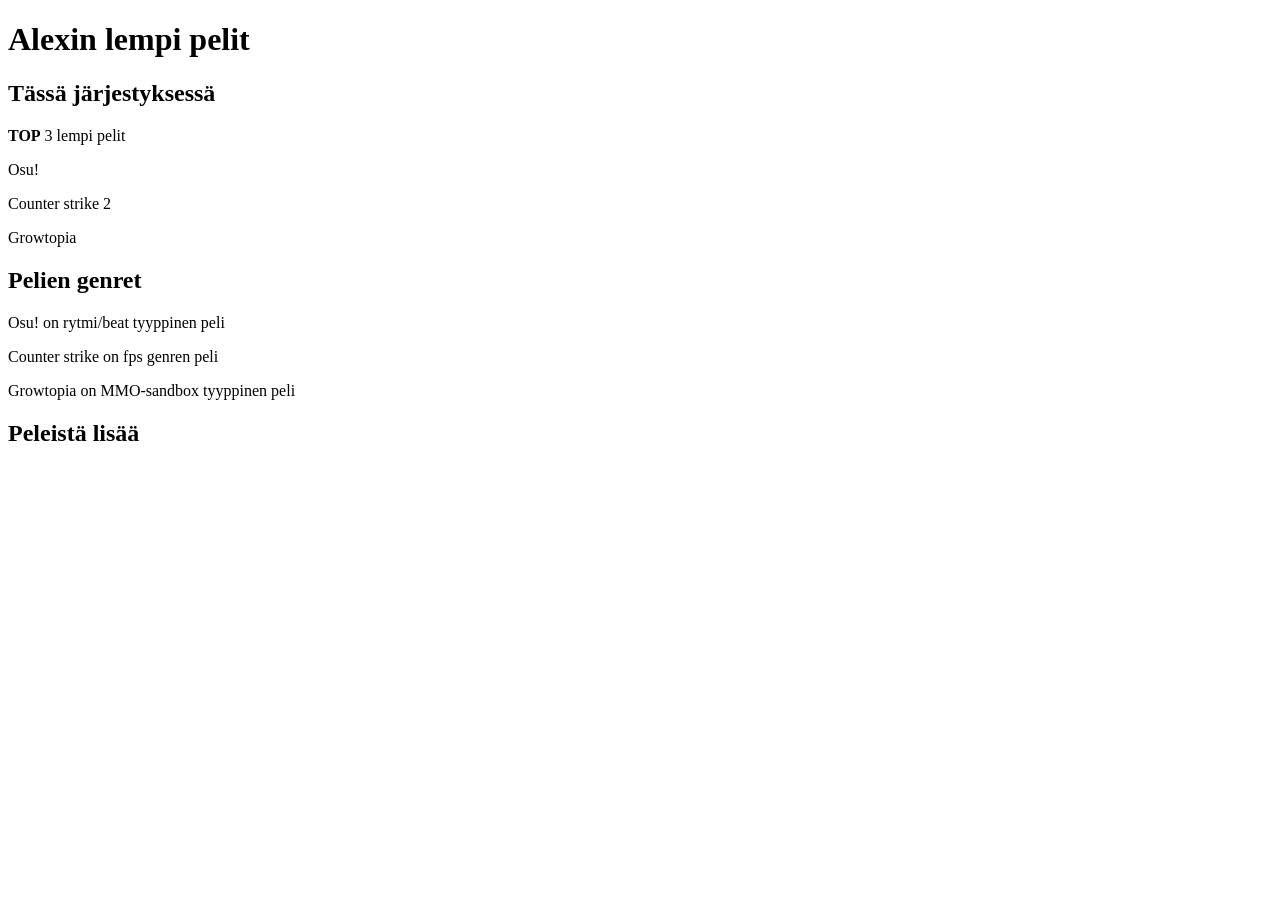
==== tuntiharjoitukset/lempipeli.html @ 9963767e "julkaistava sivu" ====
<!DOCTYPE html>
<html lang="en">
<head>
    <meta charset="UTF-8">
    <meta name="viewport" content="width=device-width, initial-scale=1.0">
    <title>Lempi peli</title>
</head>
<body>
    <h1>Alexin lempi pelit</h1>
    <h2>Tässä järjestyksessä</h2>
    <p> <strong>TOP</strong> 3 lempi pelit</p>
   
        <p>Osu!</p>
        <p>Counter strike 2</p>
        <p>Growtopia</p>
    <h2>Pelien genret</h2>
  <p>Osu! on rytmi/beat tyyppinen peli</p>
  <p>Counter strike on fps genren peli</p>
  <p>Growtopia on MMO-sandbox tyyppinen peli</p>
  <h2>Peleistä lisää</h2>
  
   
</body>
</html>
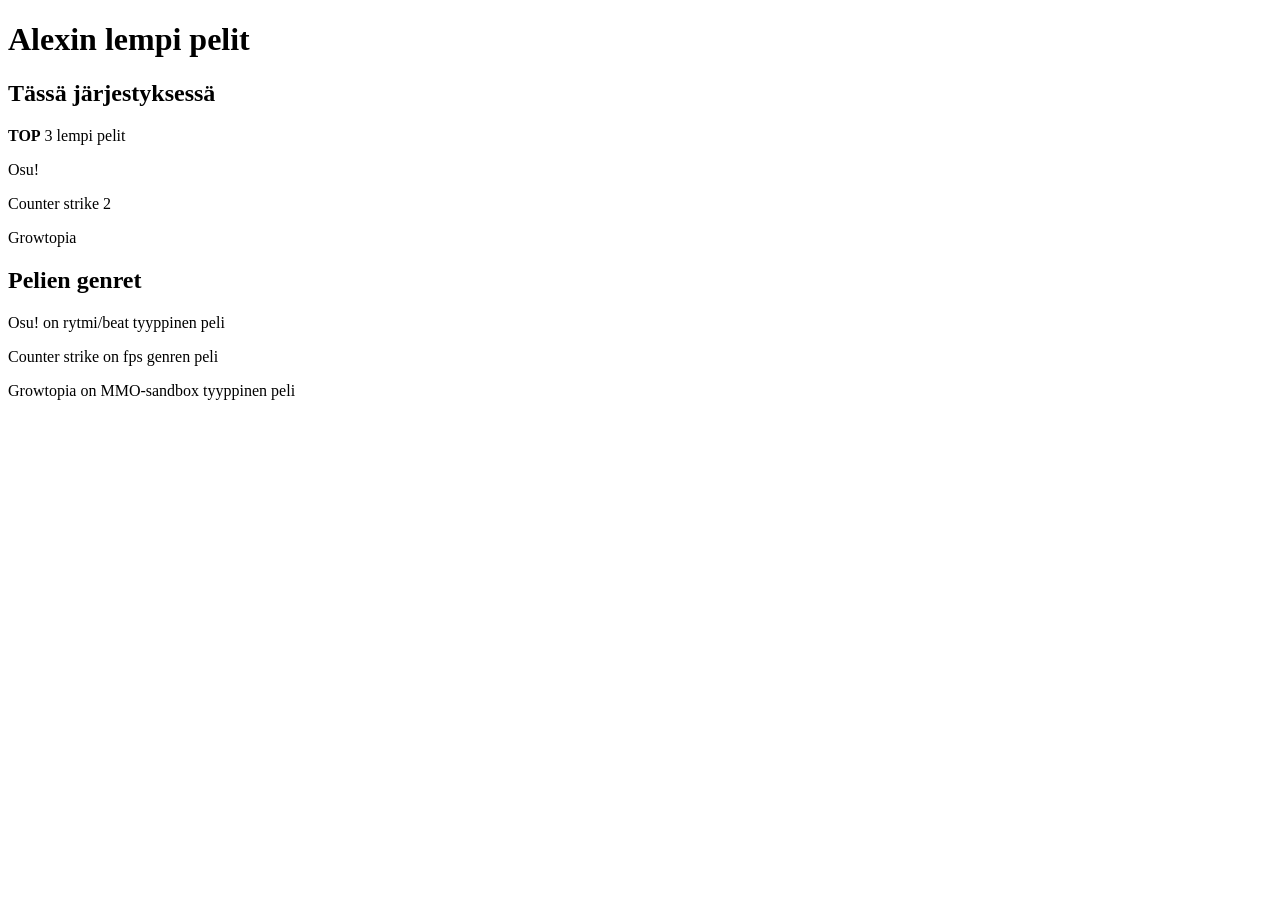
==== commit 815107cb: "muutostesti" ====
--- a/tuntiharjoitukset/lempipeli.html
+++ b/tuntiharjoitukset/lempipeli.html
@@ -17,8 +17,5 @@
   <p>Osu! on rytmi/beat tyyppinen peli</p>
   <p>Counter strike on fps genren peli</p>
   <p>Growtopia on MMO-sandbox tyyppinen peli</p>
-  <h2>Peleistä lisää</h2>
-  
-   
 </body>
 </html>
